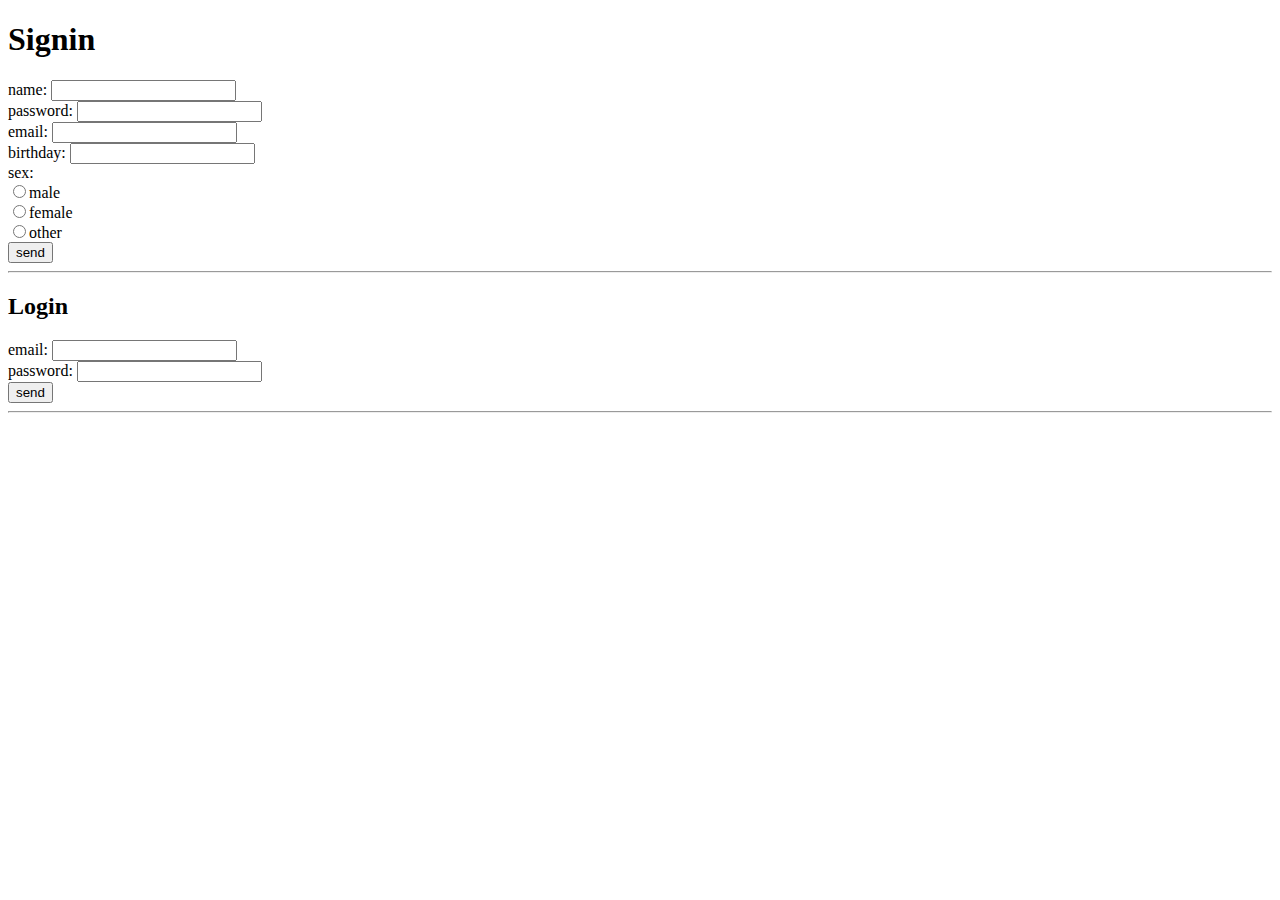
==== www/index_text.html @ e5c42500 "com5" ====
<!DOCTYPE html>
<html lang="en">

<head>
    <meta charset="UTF-8">
    <meta name="viewport" content="width=device-width, initial-scale=1.0">
    <meta http-equiv="X-UA-Compatible" content="ie=edge">
    <title>Document</title>
</head>
<!--  -->
<body>
    <h1>Signin</h1>
    <form action="core/signup.php" method="POST">
        <div>name: <input type="text" name="name"></div>
        <div>password: <input type="text" name="pass"></div>
        <div>email: <input type="text" name="email"></div>
        <div>birthday: <input type="text" name="birthday"></div>
        <div>sex:
            <div> <input type="radio" value="male" name="sex">male</div>
            <div><input type="radio" value="female" name="sex">female</div>
            <div><input type="radio" value="other" name="sex">other</div>
        </div>
        <input type="submit" value="send">
    </form>
    <hr>
    <h2>Login</h2>
    <form action="core/login.php" method="POST">
        <div>email: <input type="text" name="email"></div>
        <div>password: <input type="text" name="pass"></div>

        <input type="submit" value="send">
    </form>
    <hr>
    <script>
        document.cookie = "userName=Vasya";
    </script>
</body>

</html>
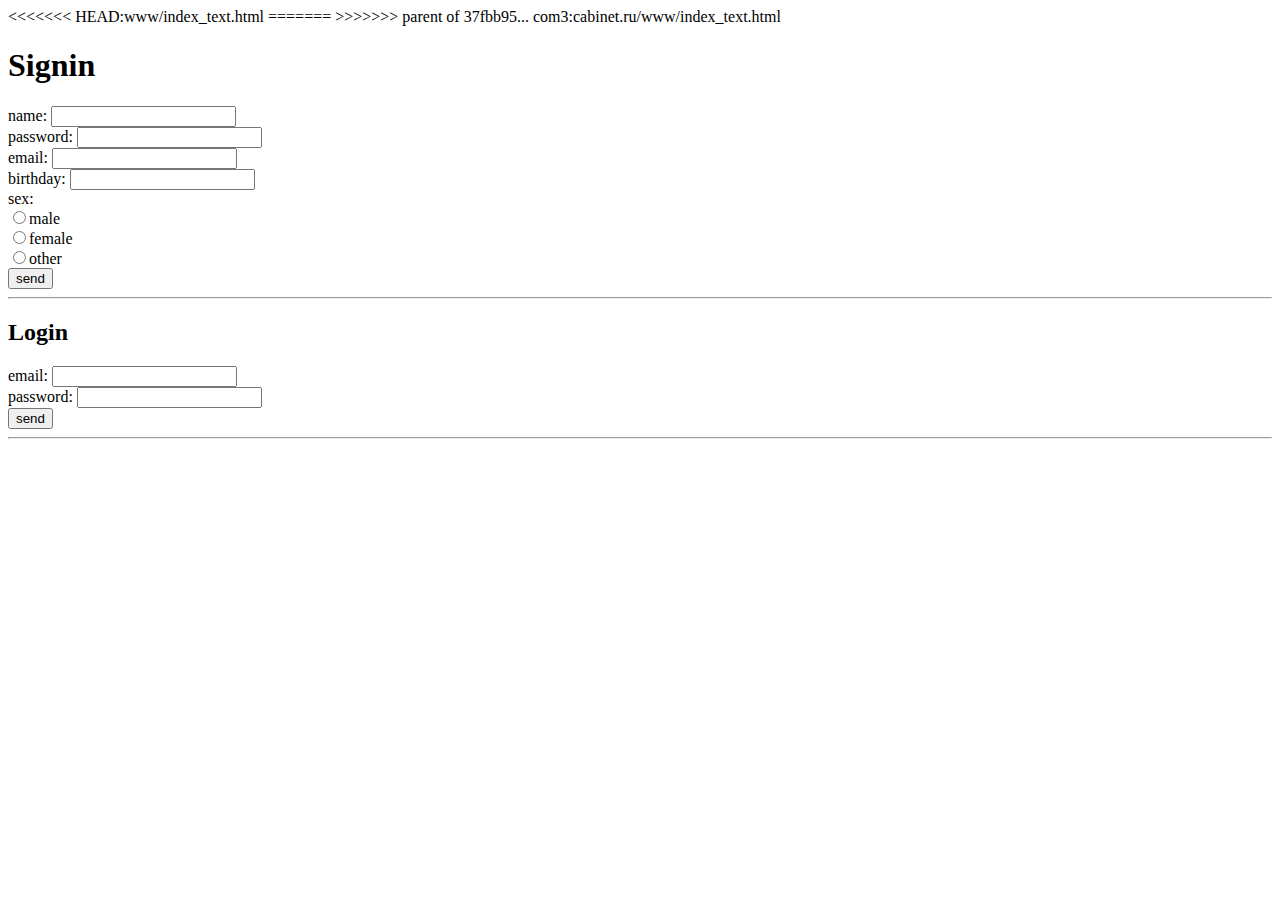
==== commit 2f5d5ce5: "com6" ====
--- a/www/index_text.html
+++ b/www/index_text.html
@@ -1,13 +1,17 @@
 <!DOCTYPE html>
 <html lang="en">
-
+<!-- sdgdddddddddddddddddd -->
 <head>
     <meta charset="UTF-8">
     <meta name="viewport" content="width=device-width, initial-scale=1.0">
     <meta http-equiv="X-UA-Compatible" content="ie=edge">
     <title>Document</title>
 </head>
+<<<<<<< HEAD:www/index_text.html
 <!--  -->
+=======
+
+>>>>>>> parent of 37fbb95... com3:cabinet.ru/www/index_text.html
 <body>
     <h1>Signin</h1>
     <form action="core/signup.php" method="POST">
@@ -27,7 +31,7 @@
     <form action="core/login.php" method="POST">
         <div>email: <input type="text" name="email"></div>
         <div>password: <input type="text" name="pass"></div>
-
+<!-- sgdddg -->
         <input type="submit" value="send">
     </form>
     <hr>
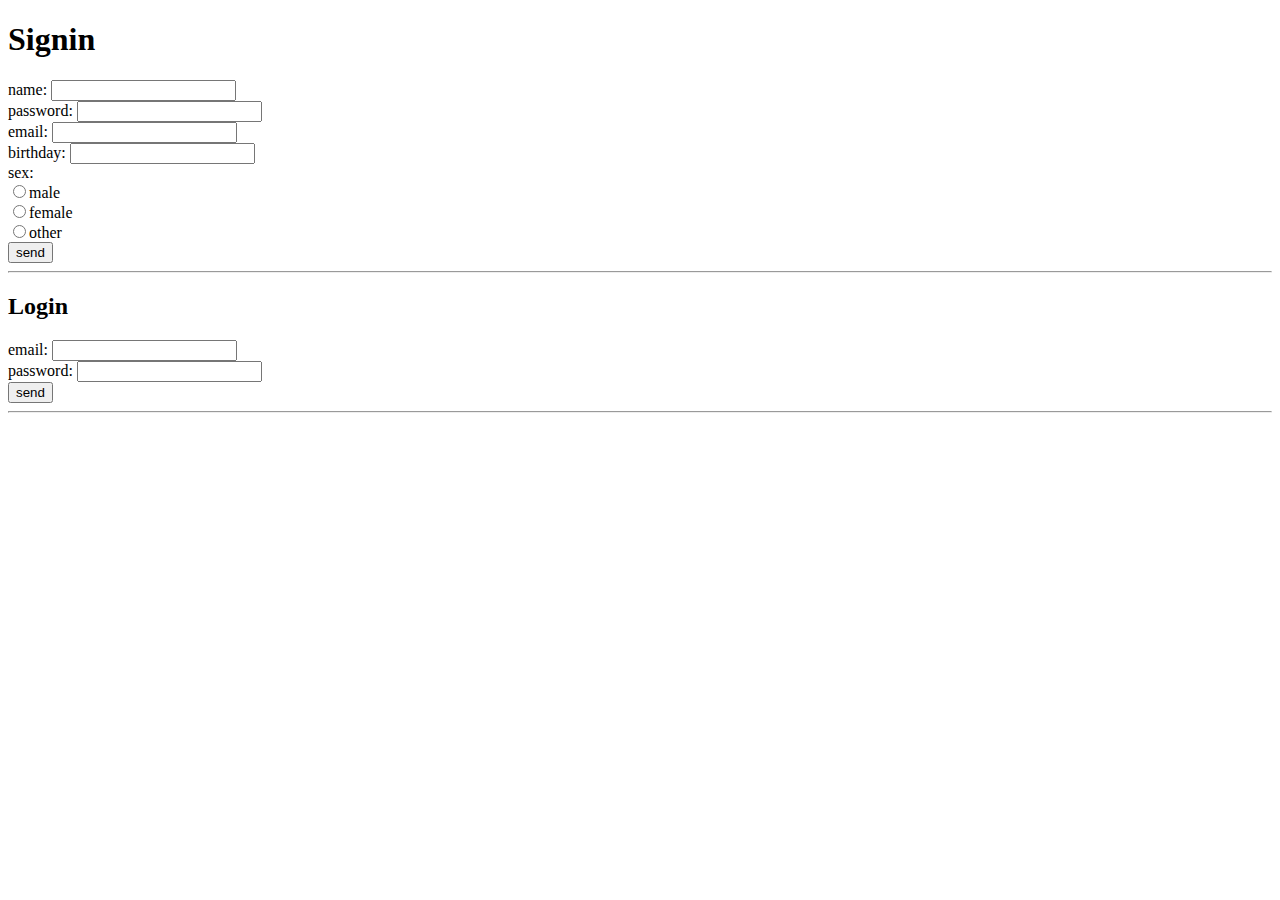
==== commit 529a5276: "Revert "com6"" ====
--- a/www/index_text.html
+++ b/www/index_text.html
@@ -1,17 +1,13 @@
 <!DOCTYPE html>
 <html lang="en">
-<!-- sdgdddddddddddddddddd -->
+
 <head>
     <meta charset="UTF-8">
     <meta name="viewport" content="width=device-width, initial-scale=1.0">
     <meta http-equiv="X-UA-Compatible" content="ie=edge">
     <title>Document</title>
 </head>
-<<<<<<< HEAD:www/index_text.html
 <!--  -->
-=======
-
->>>>>>> parent of 37fbb95... com3:cabinet.ru/www/index_text.html
 <body>
     <h1>Signin</h1>
     <form action="core/signup.php" method="POST">
@@ -31,7 +27,7 @@
     <form action="core/login.php" method="POST">
         <div>email: <input type="text" name="email"></div>
         <div>password: <input type="text" name="pass"></div>
-<!-- sgdddg -->
+
         <input type="submit" value="send">
     </form>
     <hr>
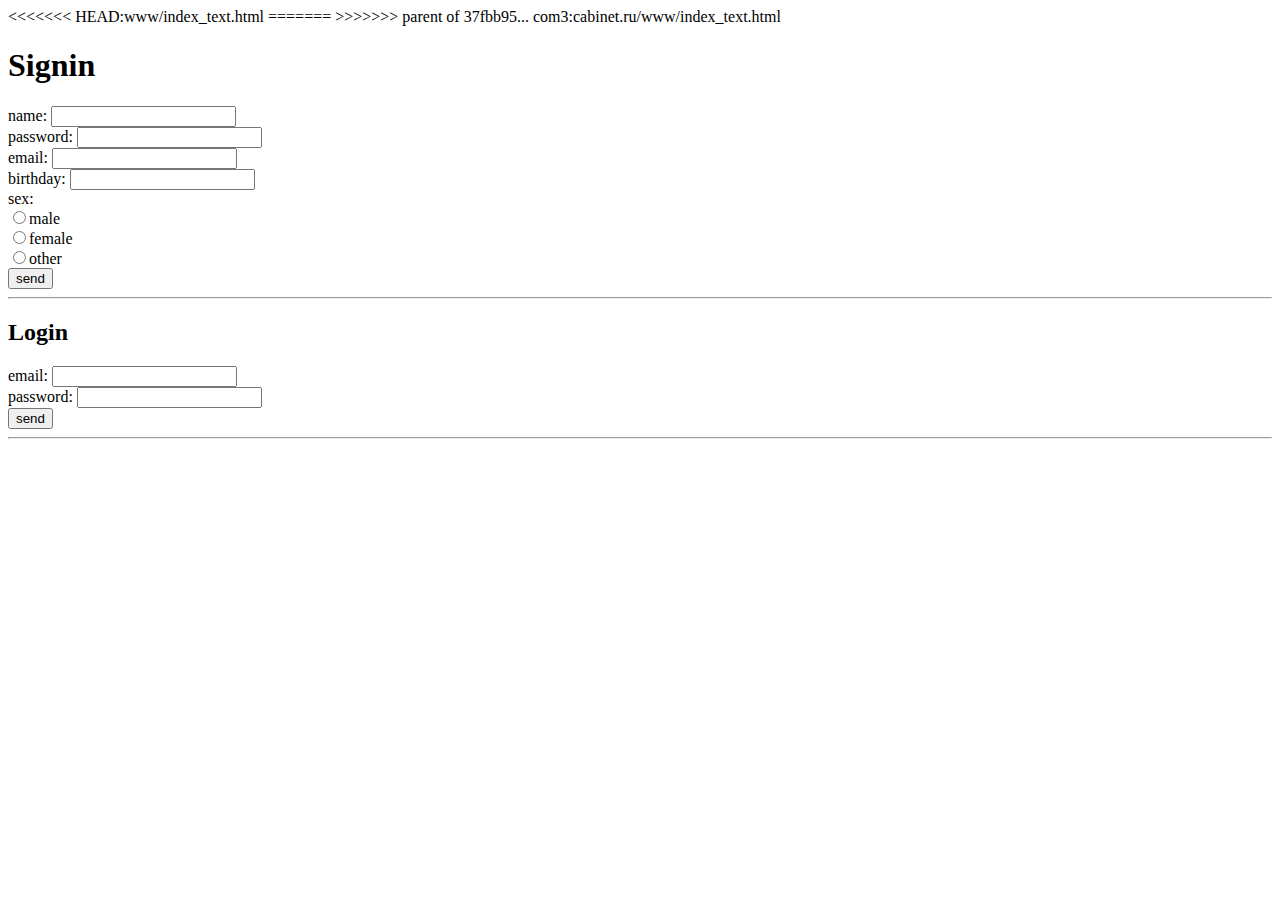
==== commit 13adf908: "Добавлен пользовательский style.css" ====
--- a/www/index_text.html
+++ b/www/index_text.html
@@ -1,13 +1,17 @@
 <!DOCTYPE html>
 <html lang="en">
-
+<!-- sdgdddddddddddddddddd -->
 <head>
     <meta charset="UTF-8">
     <meta name="viewport" content="width=device-width, initial-scale=1.0">
     <meta http-equiv="X-UA-Compatible" content="ie=edge">
     <title>Document</title>
 </head>
+<<<<<<< HEAD:www/index_text.html
 <!--  -->
+=======
+
+>>>>>>> parent of 37fbb95... com3:cabinet.ru/www/index_text.html
 <body>
     <h1>Signin</h1>
     <form action="core/signup.php" method="POST">
@@ -27,7 +31,7 @@
     <form action="core/login.php" method="POST">
         <div>email: <input type="text" name="email"></div>
         <div>password: <input type="text" name="pass"></div>
-
+<!-- sgdddg -->
         <input type="submit" value="send">
     </form>
     <hr>
